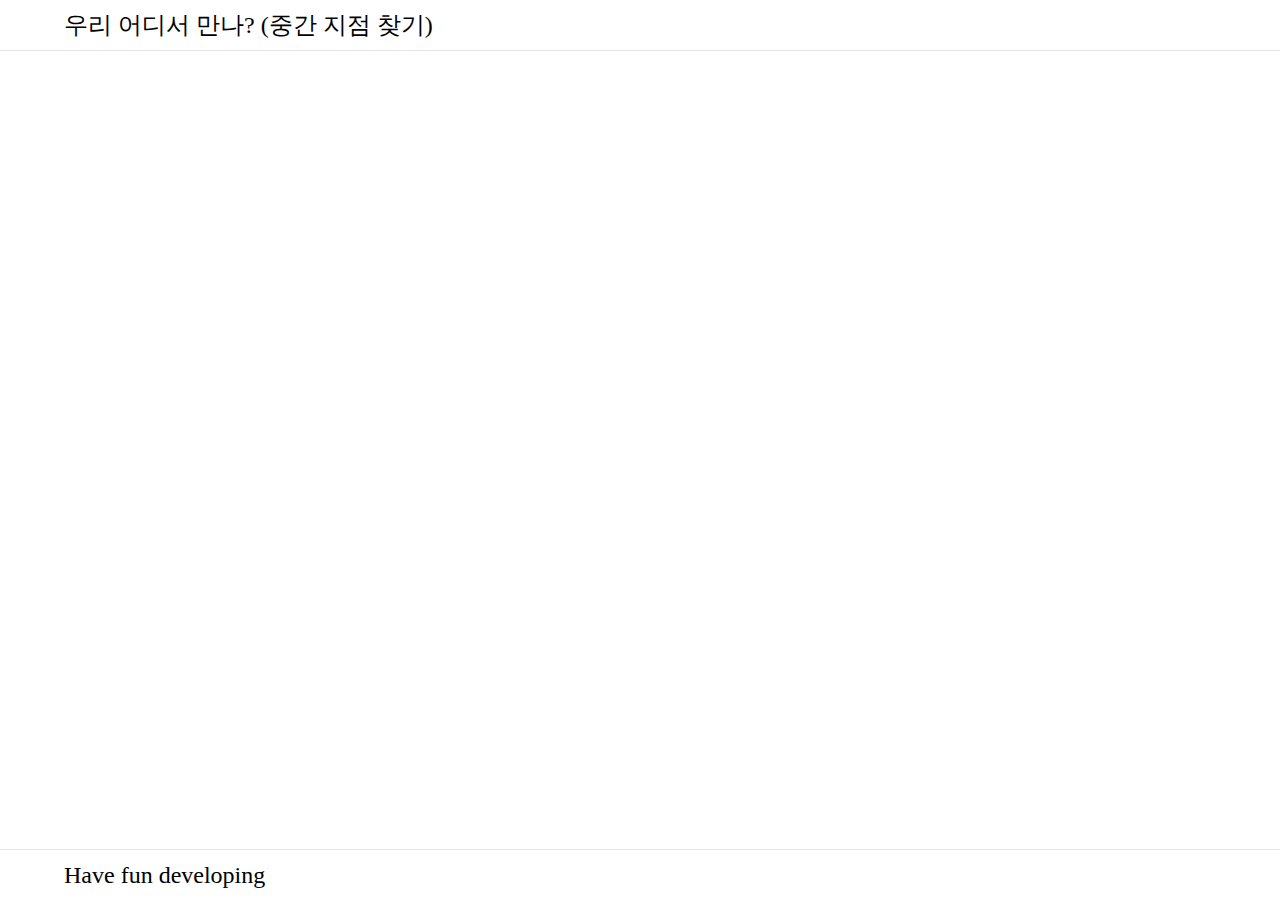
==== index.html @ 7fcf71a5 "html,css 메인 페이지 기본 구조" ====
<!DOCTYPE html>
<html lang="kr">

<head>
    <meta charset="UTF-8">
    <meta name="viewport" content="width=device-width, initial-scale=1.0">
    <title>우리 어디서 만나?</title>

    <link rel="stylesheet" href="index.css">
</head>

<body>
    <nav>우리 어디서 만나? (중간 지점 찾기)</nav>
    <main></main>
    <footer>Have fun developing</footer>
</body>

</html>
---- index.css ----
html{
    font-size: 12px;
}

body{
    margin: 0;
    padding : 0;
    display: flex;
    flex-direction: column;
    min-height: 100vh;
}

body > nav{
    height: 50px;
    display: flex;
    align-items: center;
    font-size: 2rem;
    padding : 0 0 0 5%;
}

body > main{
    flex: 1;
    border-top : 1px solid #e1e4e8;
    border-bottom : 1px solid #e1e4e8;
}

body > footer{
    height: 50px;
    display: flex;
    align-items: center;
    font-size: 2rem;
    padding : 0 0 0 5%;
}
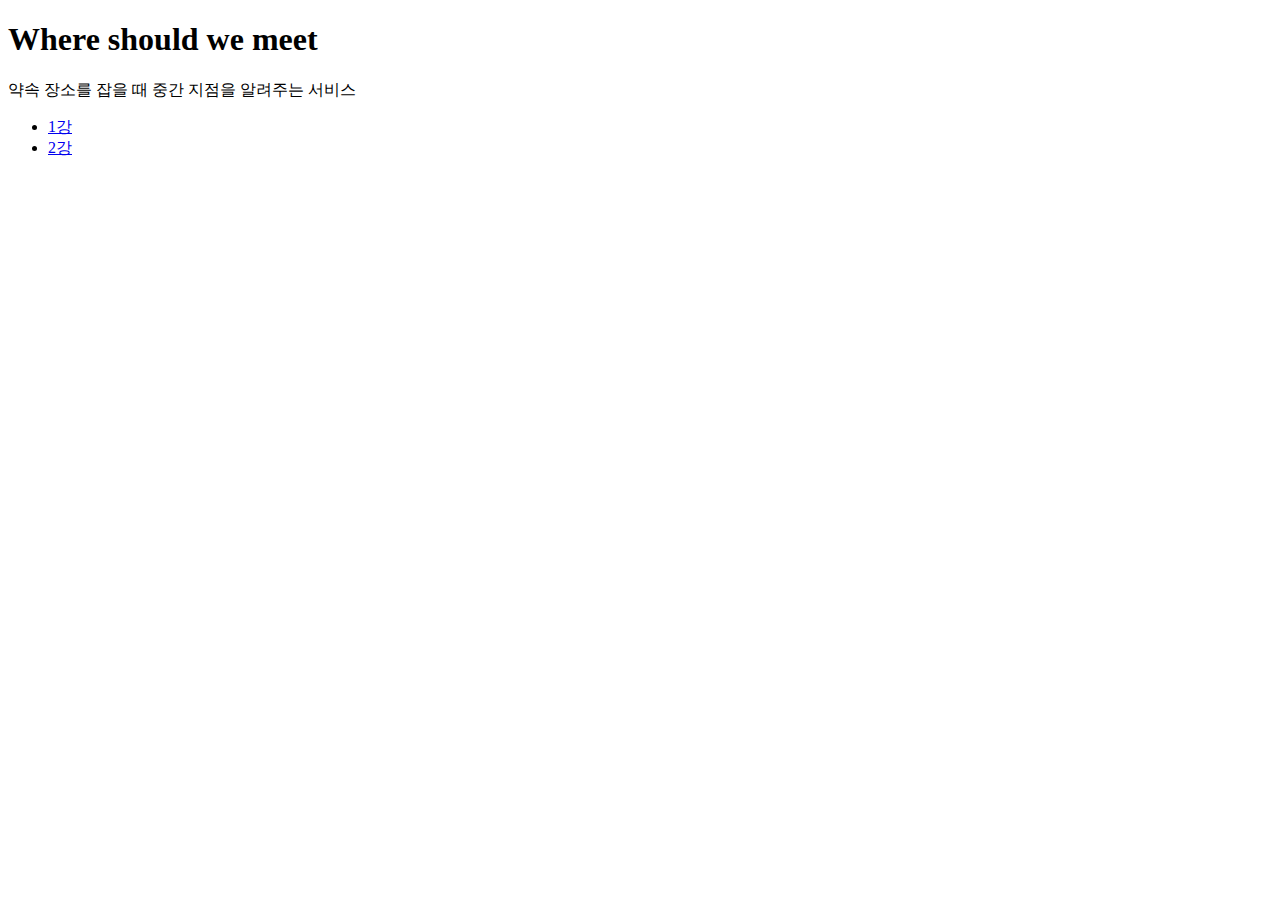
==== commit 9b2b4406: "2강 카카오 맵 api 사용하기" ====
--- a/index.html
+++ b/index.html
@@ -4,15 +4,21 @@
 <head>
     <meta charset="UTF-8">
     <meta name="viewport" content="width=device-width, initial-scale=1.0">
-    <title>우리 어디서 만나?</title>
-
-    <link rel="stylesheet" href="index.css">
+    <title>Where should we meet</title>
 </head>
 
 <body>
-    <nav>우리 어디서 만나? (중간 지점 찾기)</nav>
-    <main></main>
-    <footer>Have fun developing</footer>
+    <h1>Where should we meet</h1>
+    <p>약속 장소를 잡을 때 중간 지점을 알려주는 서비스</p>
+
+    <ul>
+        <li>
+            <a href="/Where-should-we-meet/1강/index.html">1강</a>
+        </li>
+        <li>
+            <a href="/Where-should-we-meet/2강/index.html">2강</a>
+        </li>
+    </ul>
 </body>
 
 </html>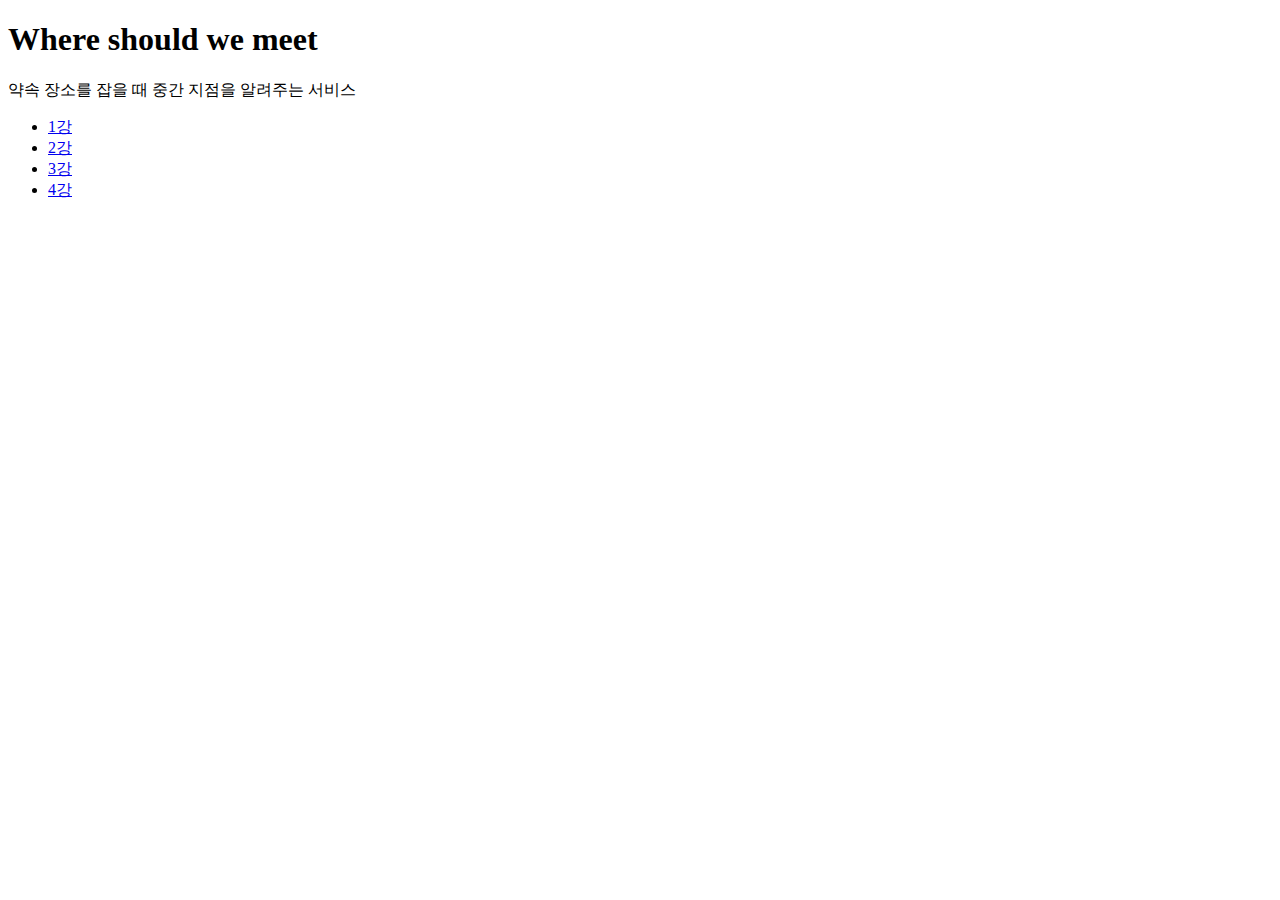
==== commit 057b82a9: "4강 센터잡기 완료" ====
--- a/index.html
+++ b/index.html
@@ -5,6 +5,16 @@
     <meta charset="UTF-8">
     <meta name="viewport" content="width=device-width, initial-scale=1.0">
     <title>Where should we meet</title>
+
+
+    <script async src="https://www.googletagmanager.com/gtag/js?id=UA-172553975-1"></script>
+    <script>
+        window.dataLayer = window.dataLayer || [];
+        function gtag() { dataLayer.push(arguments); }
+        gtag('js', new Date());
+
+        gtag('config', 'UA-172553975-1');
+    </script>
 </head>
 
 <body>
@@ -18,6 +28,12 @@
         <li>
             <a href="/Where-should-we-meet/2강/index.html">2강</a>
         </li>
+        <li>
+            <a href="/Where-should-we-meet/3강/index.html">3강</a>
+        </li>
+        <li>
+            <a href="/Where-should-we-meet/4강/index.html">4강</a>
+        </li>
     </ul>
 </body>
 
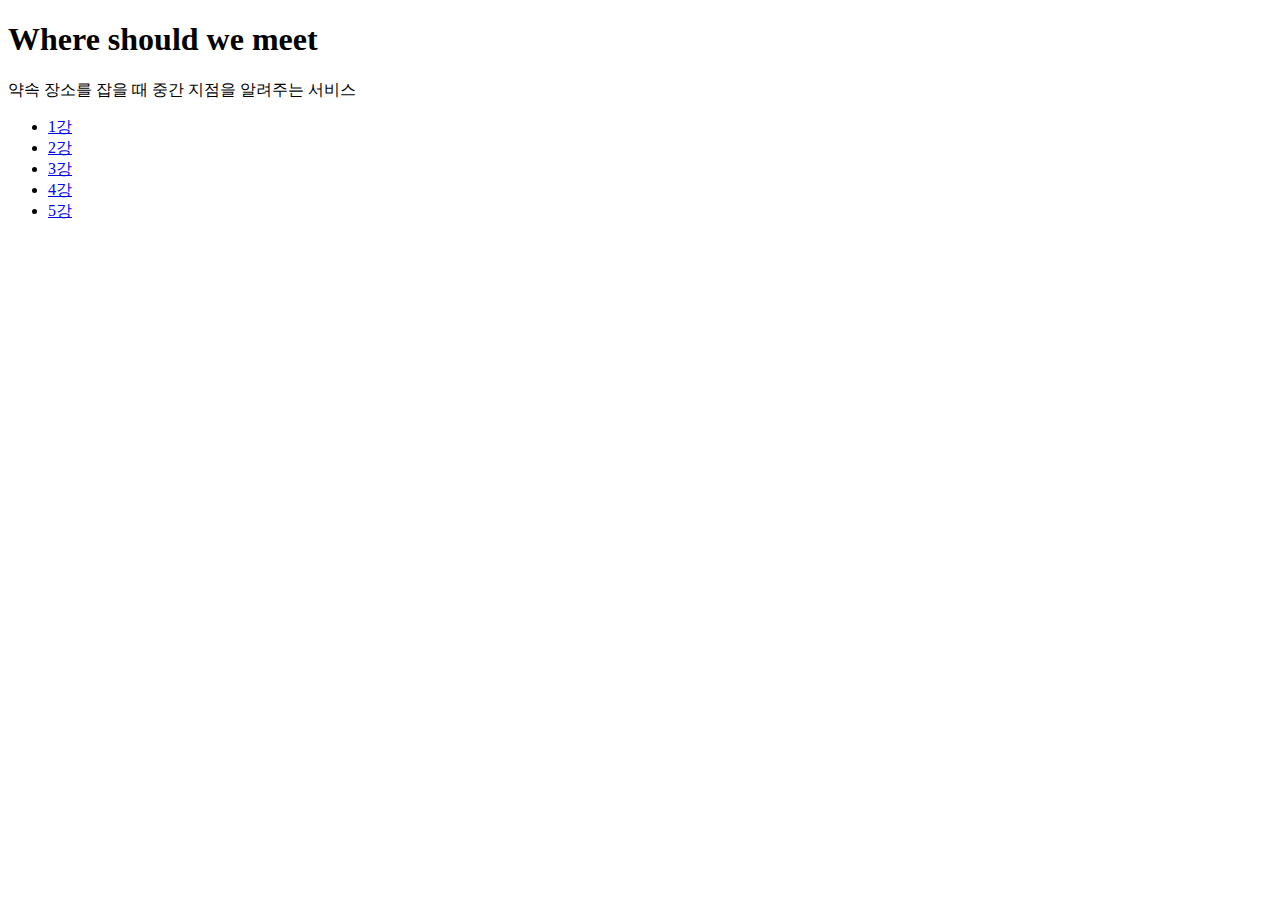
==== commit 24452d31: "서브 도메인 설정에 따른 상대경로 변경" ====
--- a/index.html
+++ b/index.html
@@ -23,16 +23,19 @@
 
     <ul>
         <li>
-            <a href="/Where-should-we-meet/1강/index.html">1강</a>
+            <a href="/wwsm/1">1강</a>
         </li>
         <li>
-            <a href="/Where-should-we-meet/2강/index.html">2강</a>
+            <a href="/wwsm/2">2강</a>
         </li>
         <li>
-            <a href="/Where-should-we-meet/3강/index.html">3강</a>
+            <a href="/wwsm/3">3강</a>
         </li>
         <li>
-            <a href="/Where-should-we-meet/4강/index.html">4강</a>
+            <a href="/wwsm/4">4강</a>
+        </li>
+        <li>
+            <a href="/wwsm/5">5강</a>
         </li>
     </ul>
 </body>
